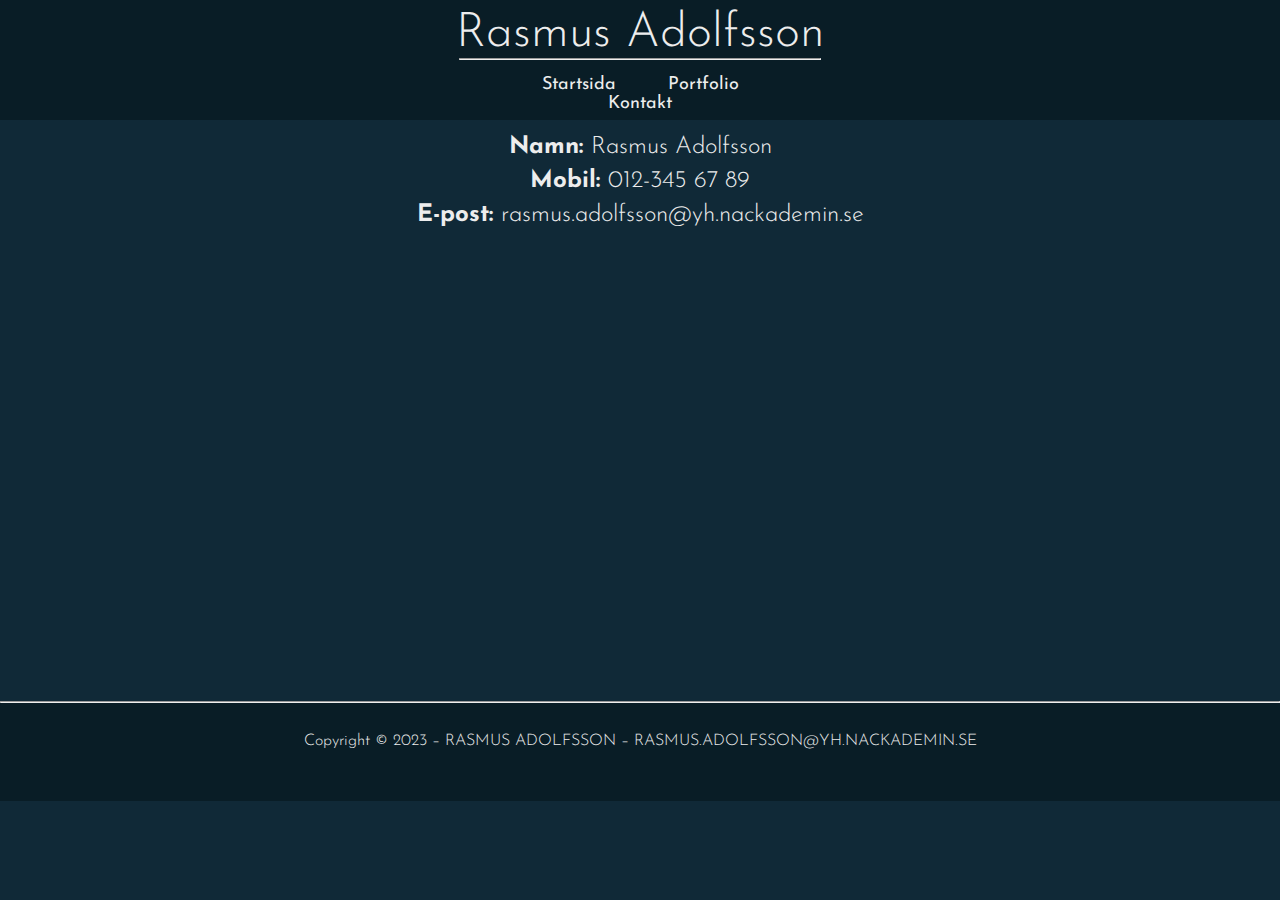
==== contact.html @ 991e7f0a "First commit" ====
<!DOCTYPE html>
<html lang="en">

<head>
    <meta charset="UTF-8">
    <meta name="viewport" content="width=device-width, initial-scale=1.0">
    <title>Kontakt</title>
    <link rel="stylesheet" href="style.css">
</head>

<body>
    <div class="header">
        <h1 class="header-text">Rasmus Adolfsson</h1>
        <hr class="header-line">
        <div class="nav-list">
            <a href="index.html">Startsida</a>
            <a href="portfolio.html">Portfolio</a>
            <a href="contact.html">Kontakt</a>
        </div>
    </div>
    <div class="contact-div">
        <p>Namn: <span>Rasmus Adolfsson</span></p>
        <p>Mobil: <span>012-345 67 89</span></p>
        <p>E-post: <span>rasmus.adolfsson@yh.nackademin.se</span></p>

        <iframe src="https://www.google.com/maps/embed?pb=!1m18!1m12!1m3!1d908.3300413545674!2d15.19833929900376!3d59.263950987813445!2m3!1f0!2f0!3f0!3m2!1i1024!2i768!4f13.1!3m3!1m2!1s0x465c14e8733435af%3A0x983ca0b5c4f8116d!2sS%C3%B6dermalmsplan%201%2C%20702%2025%20%C3%96rebro!5e0!3m2!1sen!2sse!4v1678716688860!5m2!1sen!2sse" width="600" height="450" style="border:0;" allowfullscreen="" loading="lazy" referrerpolicy="no-referrer-when-downgrade"></iframe> 
    </div>

    <div class="footer">
        <hr>
        <h1>Copyright &copy; 2023 – RASMUS ADOLFSSON – RASMUS.ADOLFSSON@YH.NACKADEMIN.SE</h1>
    </div>

</body>

</html>
---- style.css ----
@import url('https://fonts.googleapis.com/css2?family=Josefin+Sans:wght@100;200;300;400;500;600;700&display=swap');
*{
    margin: 0;
    padding: 0;
    list-style: none;
    text-decoration: none;
}

body {
    background-color: #102937;
}

.header{
    width: 100%;
    height: 120px;
    display: block;
    background-color: #091d26;
    text-align: center;
}

.header-text{
    color: #ededed;
    font-family: 'Josefin Sans', sans-serif;
    font-weight: 300;
    padding-top: 10px;
    font-size: 48px;
}

.header-line{
    color: #ededed;
    width: 360px;
    margin: auto;
}

.inner-body{
    width: 1200px;
    display: block;
    margin: 0 auto;
    background-color: #102937;
}  

.inner-body img{
    display: block;
    padding: 10px;
    margin: 0 auto;
}

.inner-body p{
    color: #ededed;
    font-family: 'Josefin Sans', sans-serif;
    font-weight: 300;
    padding: 10px;
    font-size: 24px;
}

.nav-list{
    height: 50%;
    width: 360px;
    margin: 0 auto;
    padding-top: 15px;
}

.nav-list a:link {
    text-decoration: none;
}

.nav-list a:hover{
    color: #f9744b;
}

.nav-list a:active {
    color: #AFFC41;
}

.nav-list a{
    color: #ededed;
    font-family: 'Josefin Sans', sans-serif;
    font-size: 18px;
    margin: 24px;
}

.footer{
    position: absolute;
    bottom: 0;
    width: 100%;
    height: 100px;
    display: block;
    background-color: #091d26;
    text-align: center;
}

body{
    position:relative;
}

body::after{
    content: '';
    display: block;
    height: 100px;
}

.footer h1{
    color: #ededed;
    font-family: 'Josefin Sans', sans-serif;
    font-weight: 300;
    padding-top: 10px;
    font-size: 16px;
    margin-top: 20px;
}

.footer hr{
    color: #08141b;
}

.contact-div{
    width: 1000px;
    display: block;
    padding-top: 10px;
    margin: 0 auto;
    background-color: #102937;
    text-align: center;
}

.contact-div p{
    color: #ededed;
    font-family: 'Josefin Sans', sans-serif;
    font-weight: 700;
    padding: 5px;
    font-size: 24px;
}

.contact-div p span{
    font-weight: 300;
}

.contact-div iframe{
    padding-top: 15px;
}

.project-list{
    background-color: red;
    width: 40%;
    margin: 0 auto;
    display: block;

}

.project-list li{
    text-align: center;
}

.project-list h1{
    color: #ededed;
    font-family: 'Josefin Sans', sans-serif;
    font-weight: 300;
    padding-top: 10px;
    font-size: 32px;
}

.project-list a{
    color: #ededed;
    font-family: 'Josefin Sans', sans-serif;
    font-size: 16px;
}

.project-list a:hover{
    color: #f9744b;
}

.project-list a:active{
    color: #AFFC41;
}

.project-list img{
    padding: 10px;
}

.project-list hr{
    color: #ededed;
    width: 400px;
    margin: 10px auto;
}
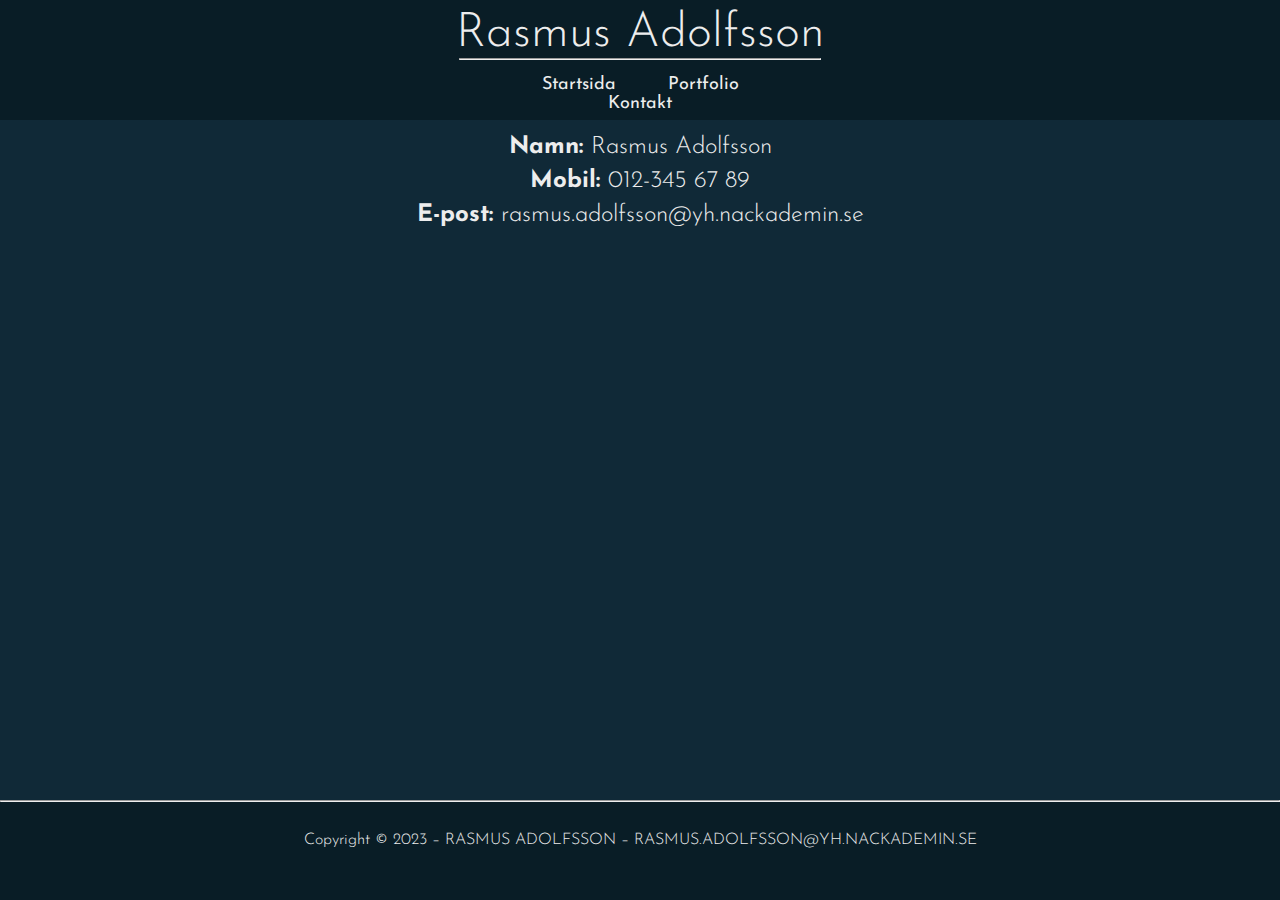
==== commit cd691af7: "added portfolio pictures" ====
--- a/contact.html
+++ b/contact.html
@@ -22,8 +22,10 @@
         <p>Namn: <span>Rasmus Adolfsson</span></p>
         <p>Mobil: <span>012-345 67 89</span></p>
         <p>E-post: <span>rasmus.adolfsson@yh.nackademin.se</span></p>
+    </div>
 
-        <iframe src="https://www.google.com/maps/embed?pb=!1m18!1m12!1m3!1d908.3300413545674!2d15.19833929900376!3d59.263950987813445!2m3!1f0!2f0!3f0!3m2!1i1024!2i768!4f13.1!3m3!1m2!1s0x465c14e8733435af%3A0x983ca0b5c4f8116d!2sS%C3%B6dermalmsplan%201%2C%20702%2025%20%C3%96rebro!5e0!3m2!1sen!2sse!4v1678716688860!5m2!1sen!2sse" width="600" height="450" style="border:0;" allowfullscreen="" loading="lazy" referrerpolicy="no-referrer-when-downgrade"></iframe> 
+    <div class="map-div">
+        <iframe src="https://www.google.com/maps/embed?pb=!1m18!1m12!1m3!1d908.3300413545674!2d15.19833929900376!3d59.263950987813445!2m3!1f0!2f0!3f0!3m2!1i1024!2i768!4f13.1!3m3!1m2!1s0x465c14e8733435af%3A0x983ca0b5c4f8116d!2sS%C3%B6dermalmsplan%201%2C%20702%2025%20%C3%96rebro!5e0!3m2!1sen!2sse!4v1678716688860!5m2!1sen!2sse" width="700" height="450" style="border:0;" allowfullscreen="" loading="lazy" referrerpolicy="no-referrer-when-downgrade"></iframe> 
     </div>
 
     <div class="footer">
--- a/style.css
+++ b/style.css
@@ -33,7 +33,7 @@
 }
 
 .inner-body{
-    width: 1200px;
+    width: 800px;
     display: block;
     margin: 0 auto;
     background-color: #102937;
@@ -138,11 +138,10 @@
 }
 
 .project-list{
-    background-color: red;
+    background-color: #102937;
     width: 40%;
     margin: 0 auto;
     display: block;
-
 }
 
 .project-list li{
@@ -177,6 +176,20 @@
 
 .project-list hr{
     color: #ededed;
-    width: 400px;
+    width: 150px;
     margin: 10px auto;
+}
+
+body{
+    min-height: 100vh;
+}
+
+.github-icon{
+    color: #ededed;
+}
+
+.map-div{
+    margin: 0 auto;
+    text-align: center;
+    margin-top: 50px;
 }